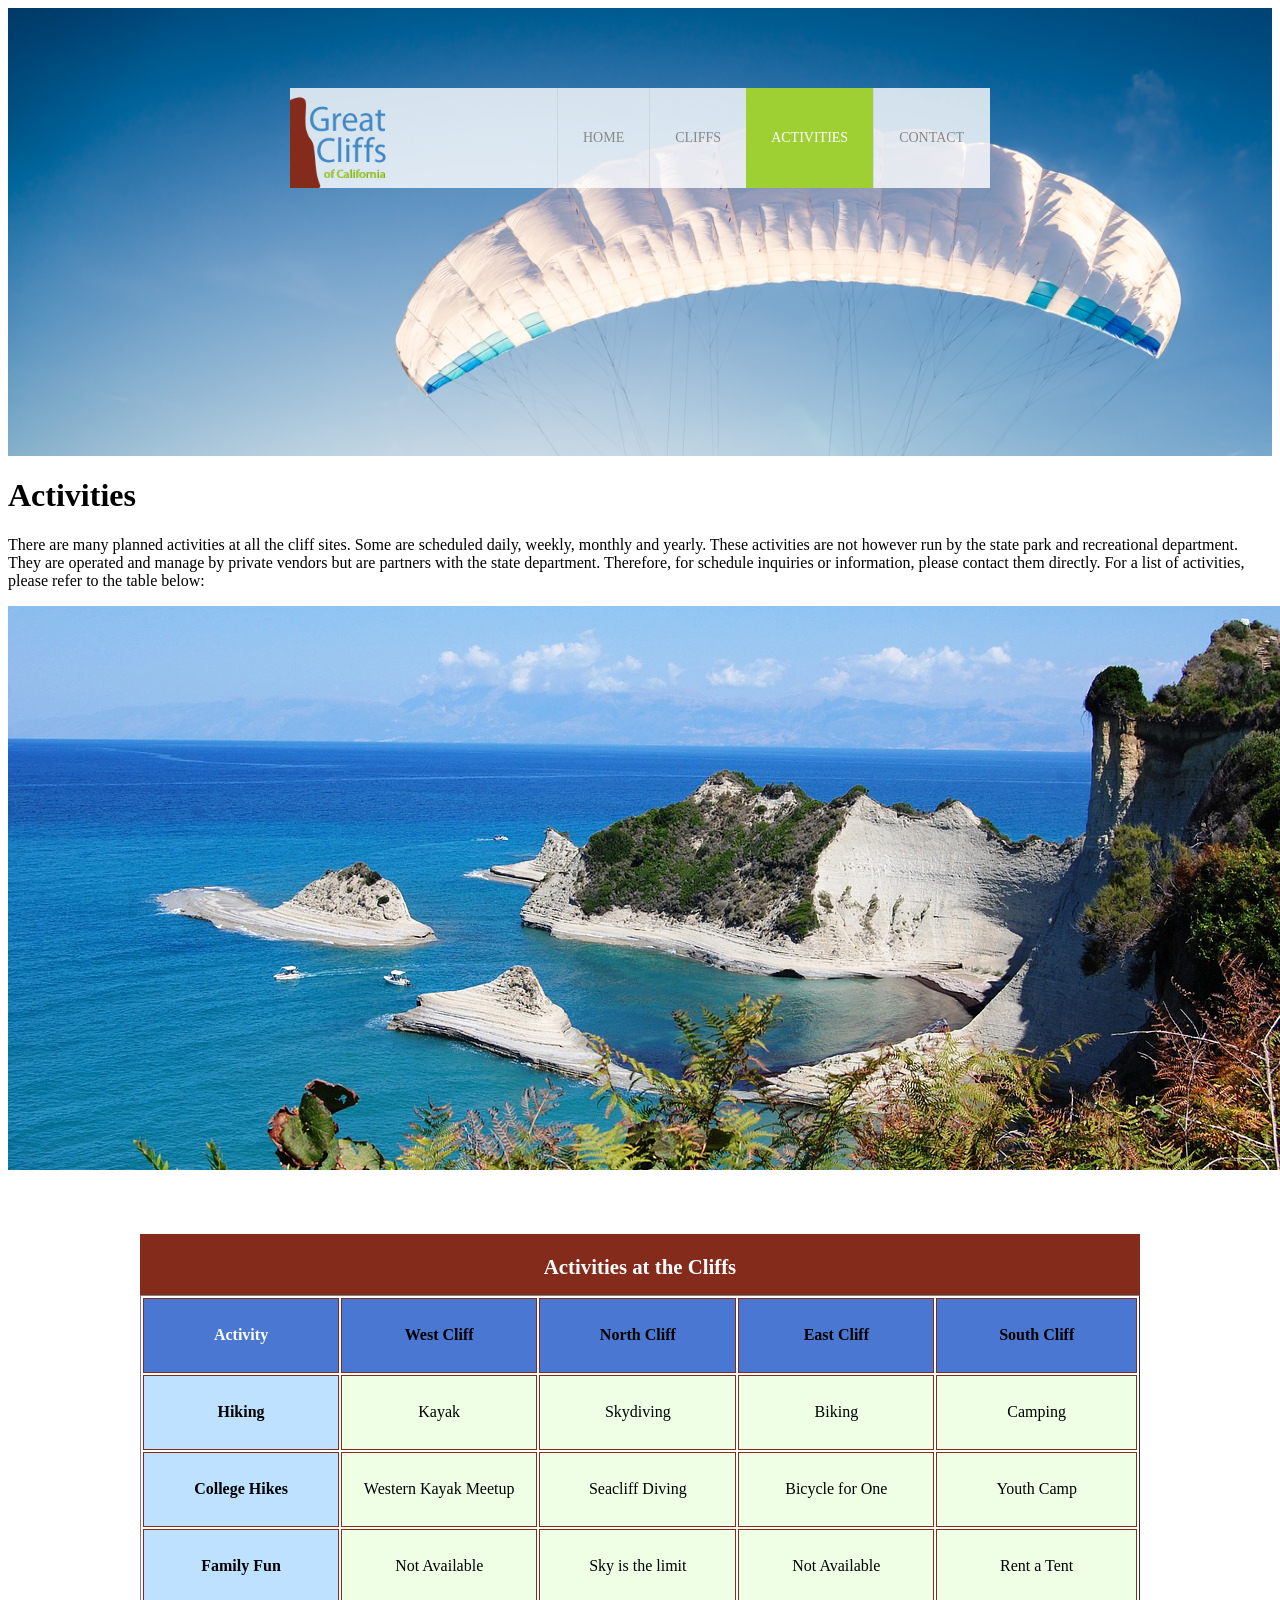
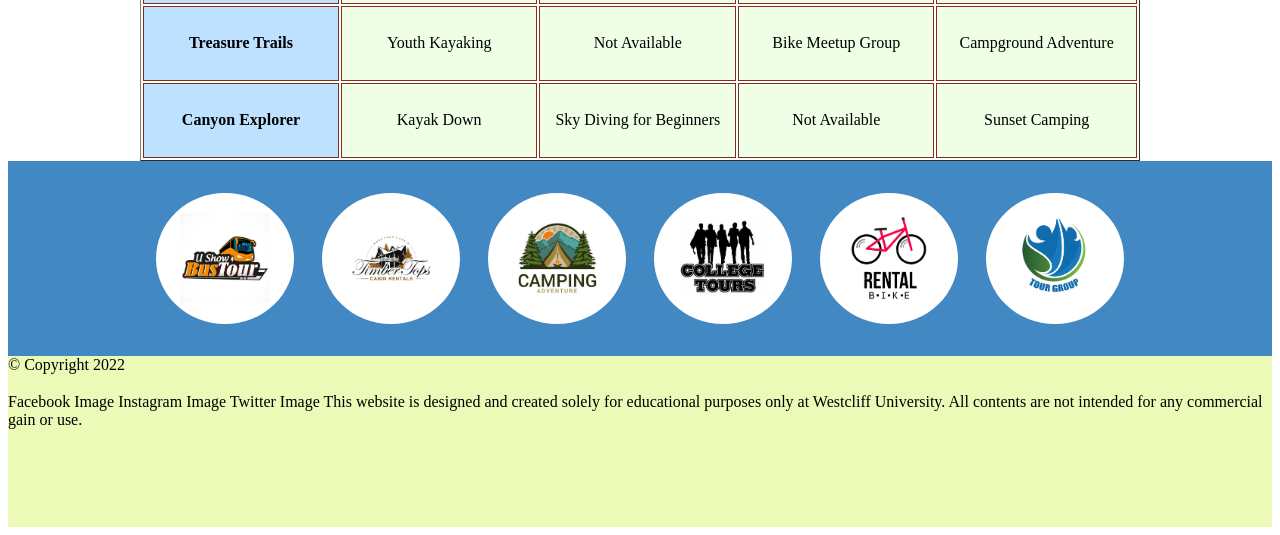
==== activities.html @ eee47b95 "111" ====
<html>
    <head>
        <meta name="color-scheme" content="light dark" charset="utf-8">
        <link rel="stylesheet" href="style.css">
        <link rel="stylesheet" href="https://cdnjs.cloudflare.com/ajax/libs/font-awesome/4.7.0/css/font-awesome.min.css">
        <script src="https://ajax.googleapis.com/ajax/libs/jquery/2.1.3/jquery.min.js"></script>
        
    </head>
    <body id="activities">
        <div id="container">
            <header>

                <div class="main-header">
                    <div class="logo">
                        <img src="./images/logo.png" alt="Great Cliffs Logo" width="125">
                        <nav class="main-menu">
                            <ul>
                                <li><a href="index.html">Home</a></li>
                                <li><a href="./cliffs.html">Cliffs</a></li>
                                <li class="active"><a href="activities.html">Activities</a></li>
                                <li><a href="contact.html">Contact</a></li>
                            </ul>
                        </nav>
                    </div>
                </div>
            </header>
        </div>
        
        
        <main>
            <h1>Activities</h1>
            <p>There are many planned activities at all the cliff sites. Some are scheduled daily, weekly, monthly and yearly. These activities are not however run by the state park and recreational department. They are operated and manage by private vendors but are partners with the state department. Therefore, for schedule inquiries or information, please contact them directly. For a list of activities, please refer to the table below:</p>
            <img src="images/cliff_ocean.jpg" alt="Ocean View Park" width="1280" height="564">

            <table border="1">
                <caption>Activities at the Cliffs</caption>
                <thead>
                    <tr>
                        <th>Activity</th>
                        <th>West Cliff</th>
                        <th>North Cliff</th>
                        <th>East Cliff</th>
                        <th>South Cliff</th>
                    </tr>
                </thead>
                
                <tbody>
                    <tr>
                        <td>Hiking</td>
                        <td class="available">Kayak</td>
                        <td class="available">Skydiving</td>
                        <td class="available">Biking</td>
                        <td class="available">Camping</td>
                    </tr>
                    <tr>
                        <td>College Hikes</td>
                        <td class="available">Western Kayak Meetup</td>
                        <td class="available">Seacliff Diving</td>
                        <td class="available">Bicycle for One</td>
                        <td class="available">Youth Camp</td>
                    </tr>
                    <tr>
                        <td>Family Fun</td>
                        <td class="available">Not Available</td>
                        <td class="available">Sky is the limit</td>
                        <td class="available">Not Available</td>
                        <td class="available">Rent a Tent</td>
                    </tr>
                    <tr>
                        <td>Treasure Trails</td>
                        <td class="available">Youth Kayaking</td>
                        <td class="available">Not Available</td>
                        <td class="available">Bike Meetup Group</td>
                        <td class="available">Campground Adventure</td>
                    </tr>
                    <tr>
                        <td>Canyon Explorer</td>
                        <td class="available">Kayak Down</td>
                        <td class="available">Sky Diving for Beginners</td>
                        <td class="available">Not Available</td>
                        <td class="available">Sunset Camping</td>
                    </tr>
                </tbody>
                
            </table>
        </main>

        <section>
            <ul id="partners">
                
            </ul>
        </section>
        
        <footer>
            <div id="nondisclaimer" class="copy">
                &copy; Copyright 2022
            </div>
            <div id="disclaimer" class="social">
                <h3>

                </h3>
                Facebook Image
                Instagram Image
                Twitter Image
                
                This website is designed and created solely for educational purposes only at Westcliff University. All contents are not intended for any commercial gain or use.

            </div>
        </footer>
        
        <!-- PARTNERS -->
        <script src="js/site_scripts.js"></script>
        <script src="js/activity.js"></script>
    </body>
</html>
---- style.css ----
/* Header */
header {
    width: 100%;
    min-height: 400px;
    padding-top: 3em;
}
#home header {
    background: no-repeat, lightgrey url(images/cliff_ocean.jpg);
    background-size: 1500px;
}
#activities header {
    background: no-repeat lightgrey url(./images/runfly.jpeg);
    background-size: 1500px;
}
#contact header {
    background: no-repeat lightgrey url(./images/cliff_rock.jpeg);
    background-size: 1500px;
}
.main-header {
    background-color: rgb(255, 255, 255, 0.8);
    width: 700px;
    margin: 2em auto 0 auto;
    min-height: 100px;
    height: 100px;
}
.main-header .logo img {
    width: 100px;
    height: 100px;
    margin: 0 2em 0 0;
    float: left;
}
/* Navigation */
.main-menu {
    margin-left: 227px;
    font-weight: 400;
}
.main-menu ul li {
    list-style-type: none;
    display: inline-block;
    float: left;
    padding-left: 25px;
    padding-right: 25px;
    border-left: 1px solid rgba(202, 204, 202, 0.6);
    line-height: 100px;
    text-transform: uppercase;
    font-size: 14px;
}
.main-menu ul li a {
    text-decoration: none;
    color: #888;
}
.main-menu ul li a:hover {
    color: #9ed034;
}
.main-menu ul li.active {
    background: #9ed034;
    border: none;
}
.main-menu ul li.active a {
    color: #fff;
}
/* Main */

/* Partners */
section {
    width: 100%;
    background-color: #4288c3;
}
section #partners {
    width: 1200px;
    padding: 2em 0 2em 0;
    margin: 0 auto;
    text-align: center;
}
section #partners .partner {
    display: inline-block;
    margin: 0 0.75em;
    padding: 1.3em 1.5em;
    background-color: #fff;
    border-radius: 50%;
}
section #partners .partner img {
    width: 90px;
    height: 90px;
}

/* Footer */
footer {
    width: 100%;
    height: 155px;
    padding-bottom: 1em;
    background-color: #ecfab8;
}
footer #nondisclaimer .copy {
    padding: 3.5em 3.5em 3.5em 13em;
    float: left;
    font-size: 0.9em;
}
footer #nondisclaimer .social {
    padding: 2.5em;
    margin-right: 9.25em;
    float: right;
}
footer #disclaimer {
    clear: both;
}
footer #disclaimer p {
    font-size: 0.85em;
    text-align: center;
}
footer #nondisclaimer .social .fa {
    padding: 15px;
    font-size: 15px;
    width: 15px;
    text-align: center;
    text-decoration: none;
    margin: 0 4px;
    border-radius: 50%;
}
footer #nondisclaimer .social .fa:hover {
    opacity: 0.7;
}
footer #nondisclaimer .social .fa-facebook {
    background: #3b5998;
    color: white;
}
footer #nondisclaimer .social .fa-twitter {
    background: #55acee;
    color: white;
}
footer #nondisclaimer .social .fa-instagram {
    background: #125688;
    color: white;
}

/* Activities */
table {
    width: 1000px;
    margin: 4em auto 0 auto;
}
caption {
    background: #852b1b;
    height: 40px;
    color: #fff;
    font-size: 1.3em;
    font-weight: bold;
    padding-top: 1em;
}
thead {
    background: #bde1ff;
}
tbody {
    background: #eeffe6;
    text-align: center;
}
th, td {
    width: 225px;
    height: 75px;
    vertical-align: middle;
    border: solid 1px #852b1b;
}
.available:hover {
    cursor: pointer;
}
th:first-child {
    width: 125px;
    height: 50px;
    background: #4977d1;
    color: #fff;
}
td:first-child {
    font-weight: bold;
    background: #bde1ff;
}
form .button {
    width: 100px;
    height: 50px;
    color: lightgrey;
}
p#codes {
    background-color: #a19c9c;
    width: 5em;
    text-align: center;
}
form .button input {
    width: 8en;
    height: 2.5em;
    font-size: 1.2em;
    font-weight: bold;
    /* background-color: #4977d1; */
    color: #ffffff;
    border: none;
}
label {
    display: block;
    width: 300px;
    margin-top: 2px;
    margin-left: 2px;
    font-size: 18px;
}
div .textbox input {
    display: block;
    width: 300px;
    margin-top: 2px;
    margin-left: 2px;
    font-size: 18px;
}
th {
    background-color: #4977d1;
}
table.tableImages tbody img {
    width: 300px;
    height: 150px;
}

span#clock {
    font: Arial, Helvetica, sans-serif;
    color: #125688;
}

span {
    font: Arial, Helvetica, sans-serif;
    color: #3a3a3a;
}

#timeofday {
    text-align: center;
    background: linear-gradient(rgba(251, 215, 139, 1) 0%, rgba(119, 213, 245, 1) 100%);
}
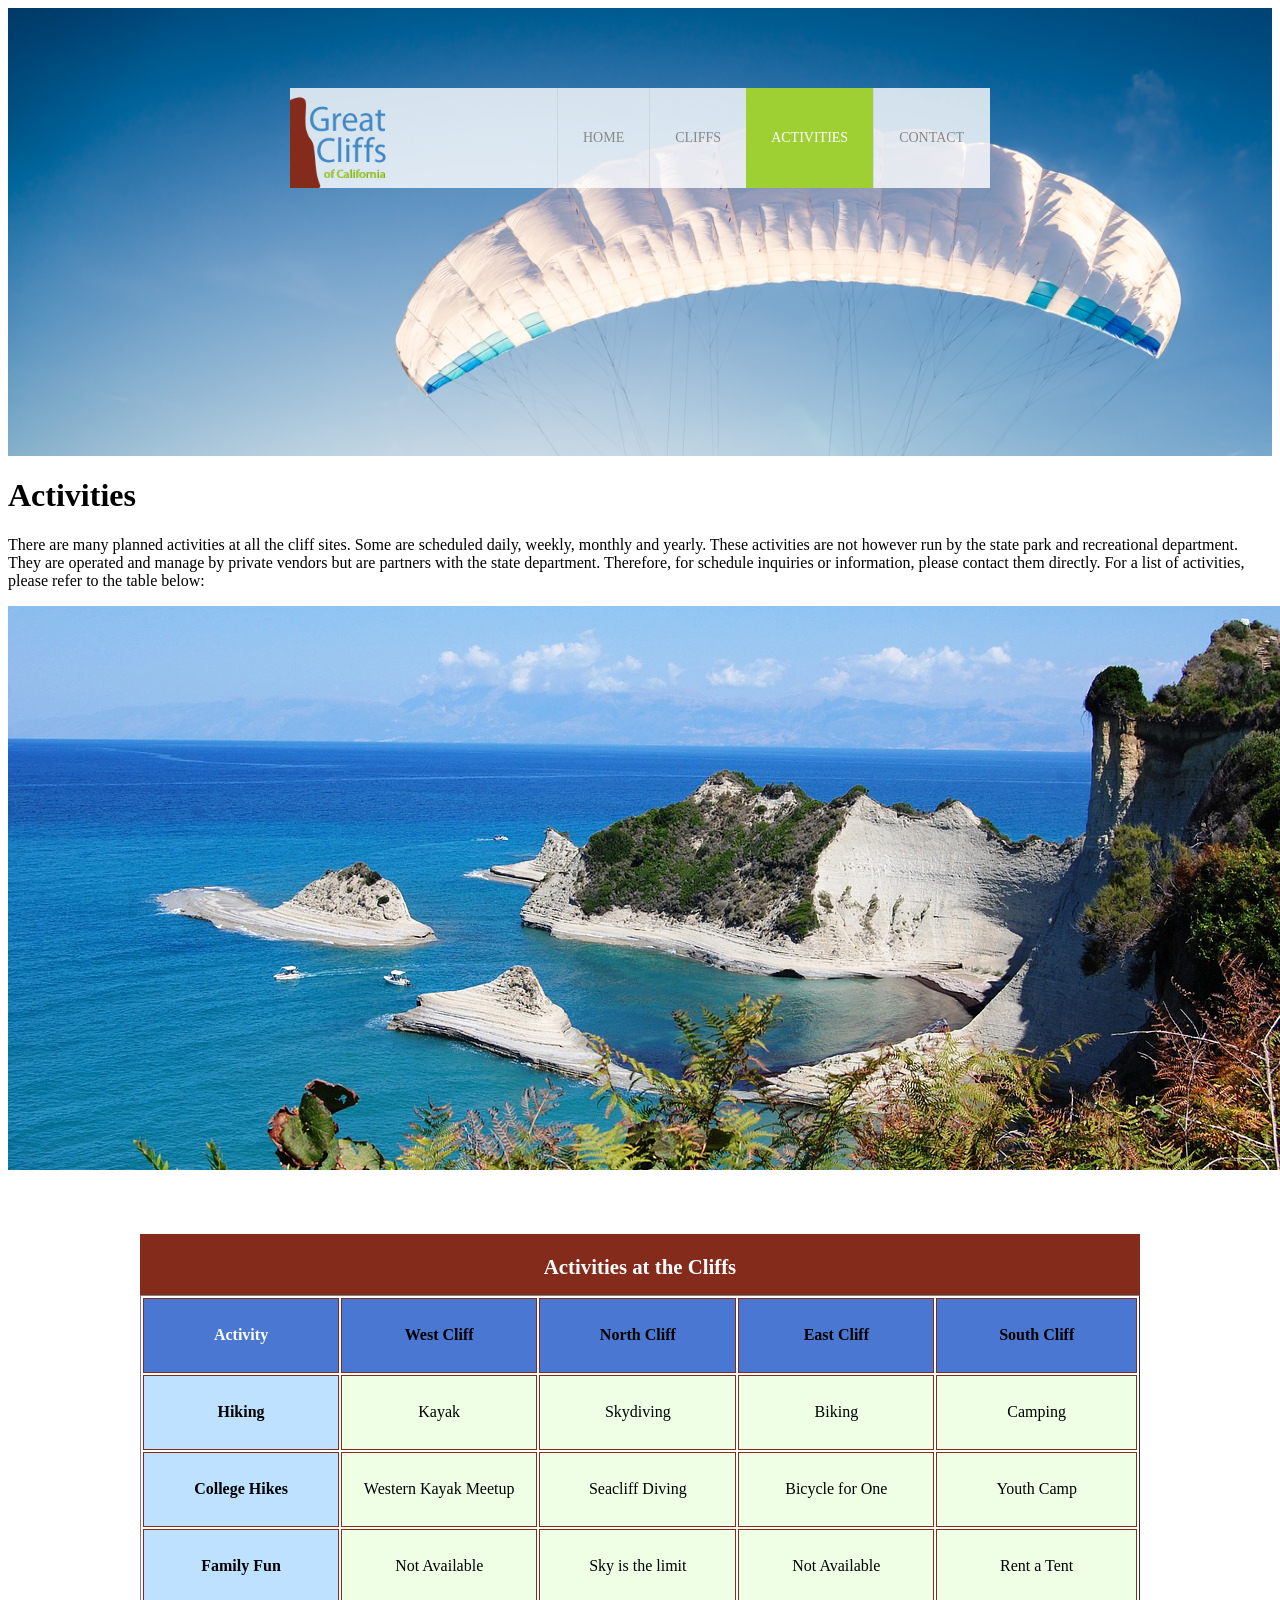
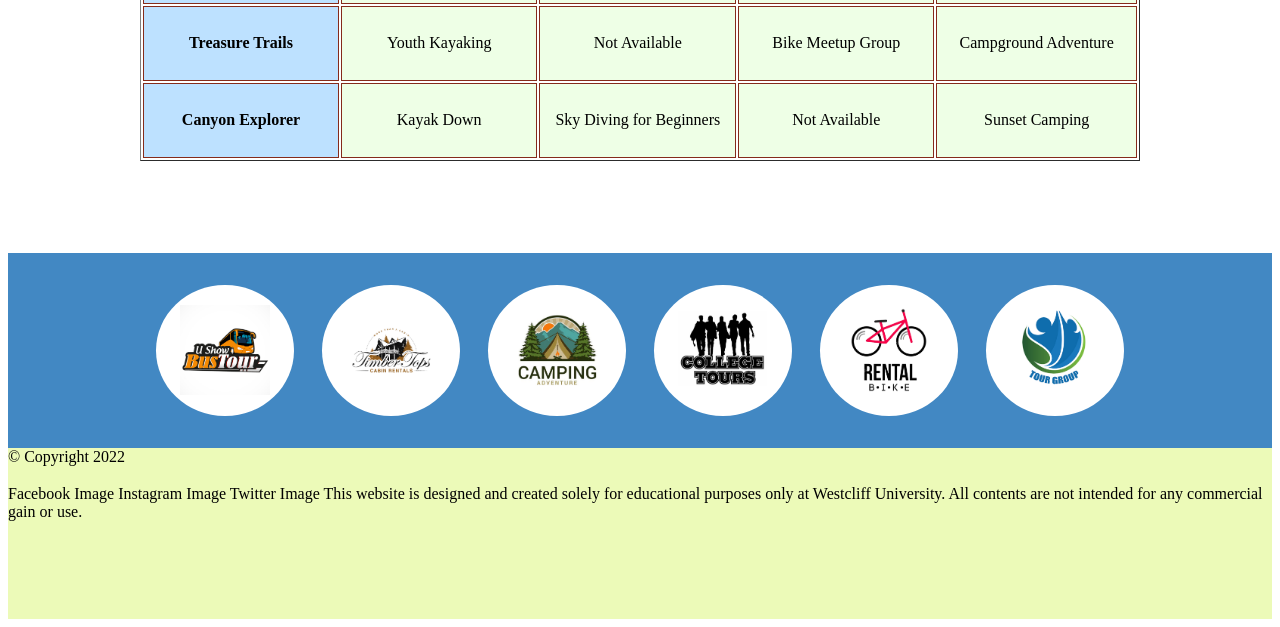
==== commit b4f4bf8f: "2" ====
--- a/activities.html
+++ b/activities.html
@@ -47,42 +47,52 @@
                 <tbody>
                     <tr>
                         <td>Hiking</td>
-                        <td class="available">Kayak</td>
-                        <td class="available">Skydiving</td>
-                        <td class="available">Biking</td>
-                        <td class="available">Camping</td>
+                        <td class="tdhighlight">Kayak</td>
+                        <td class="tdhighlight">Skydiving</td>
+                        <td class="tdhighlight">Biking</td>
+                        <td class="tdhighlight">Camping</td>
                     </tr>
                     <tr>
                         <td>College Hikes</td>
-                        <td class="available">Western Kayak Meetup</td>
-                        <td class="available">Seacliff Diving</td>
-                        <td class="available">Bicycle for One</td>
-                        <td class="available">Youth Camp</td>
+                        <td class="tdhighlight">Western Kayak Meetup</td>
+                        <td class="tdhighlight">Seacliff Diving</td>
+                        <td class="tdhighlight">Bicycle for One</td>
+                        <td class="tdhighlight">Youth Camp</td>
                     </tr>
                     <tr>
                         <td>Family Fun</td>
-                        <td class="available">Not Available</td>
-                        <td class="available">Sky is the limit</td>
-                        <td class="available">Not Available</td>
-                        <td class="available">Rent a Tent</td>
+                        <td class="tdhighlight">Not Available</td>
+                        <td class="tdhighlight">Sky is the limit</td>
+                        <td class="tdhighlight">Not Available</td>
+                        <td class="tdhighlight">Rent a Tent</td>
                     </tr>
                     <tr>
                         <td>Treasure Trails</td>
-                        <td class="available">Youth Kayaking</td>
-                        <td class="available">Not Available</td>
-                        <td class="available">Bike Meetup Group</td>
-                        <td class="available">Campground Adventure</td>
+                        <td class="tdhighlight">Youth Kayaking</td>
+                        <td class="tdhighlight">Not Available</td>
+                        <td class="tdhighlight">Bike Meetup Group</td>
+                        <td class="tdhighlight">Campground Adventure</td>
                     </tr>
                     <tr>
                         <td>Canyon Explorer</td>
-                        <td class="available">Kayak Down</td>
-                        <td class="available">Sky Diving for Beginners</td>
-                        <td class="available">Not Available</td>
-                        <td class="available">Sunset Camping</td>
+                        <td class="tdhighlight">Kayak Down</td>
+                        <td class="tdhighlight">Sky Diving for Beginners</td>
+                        <td class="tdhighlight">Not Available</td>
+                        <td class="tdhighlight">Sunset Camping</td>
                     </tr>
                 </tbody>
                 
             </table>
+
+            <div id="displaySelected">
+                <div id="result">
+                    <h4>My selected activities to enquire:</h4>
+                </div>
+                <div id="sendinfo">
+                    <input type="email" placeholder="johndoe@gmail.com">
+                    <button>Get Info</button>
+                </div>
+            </div>
         </main>
 
         <section>
--- a/style.css
+++ b/style.css
@@ -159,7 +159,7 @@
     vertical-align: middle;
     border: solid 1px #852b1b;
 }
-.available:hover {
+.tdhighlight:hover {
     cursor: pointer;
 }
 th:first-child {
@@ -228,7 +228,30 @@
     background: linear-gradient(rgba(251, 215, 139, 1) 0%, rgba(119, 213, 245, 1) 100%);
 }
 
-
-
-
-
+/* for displaySelected */
+#activities main #displaySelected {
+    visibility: hidden;
+    margin: 0 auto;
+    width: 600px;
+    border: 2px solid #9ed034;
+    padding: 0.75em;
+}
+#activities main #displaySelected #result, #activities main #displaySelected #sendinfo {
+    display: inline-block;
+    margin: 0;
+}
+#activities main #result {
+    min-height: 50px;
+    width: 300px;
+    padding: 0;
+}
+#activities main #result h4{
+    margin-bottom: 1em;
+    font-size: 1.15em;
+}
+#activities main #displaySelected #sendinfo input[type="email"] {
+    width: 200px;
+}
+
+
+
